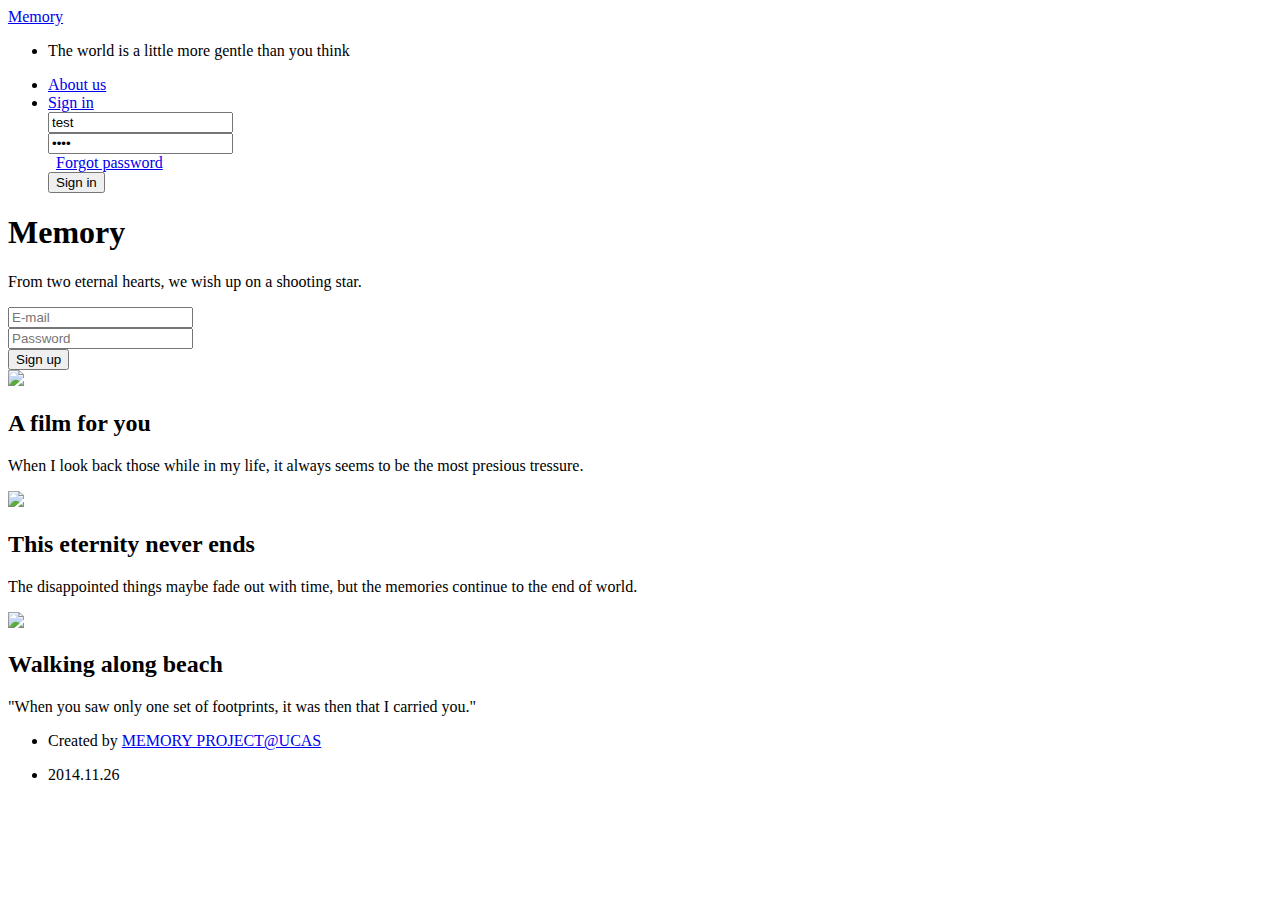
==== app/view/index.html @ 0d70f2b7 "apply temple render to two pages!" ====
<!DOCTYPE html>
<html lang="zh-cn">
	<head>
    <meta charset="utf-8">
    <meta http-equiv="X-UA-Compatible" content="IE=edge">
    <meta name="viewport" content="width=device-width, initial-scale=1">
    <title>Memory - 岁月静好</title>

    <!-- Bootstrap -->
    <link href="public/css/bootstrap.min.css" rel="stylesheet">
	<link href="public/css/user-templete.css" rel="stylesheet">
    <!-- HTML5 shim and Respond.js for IE8 support of HTML5 elements and media queries -->
    <!-- WARNING: Respond.js doesn't work if you view the page via file:// -->
    <!--[if lt IE 9]>
      <script src="http://cdn.bootcss.com/html5shiv/3.7.2/html5shiv.min.js"></script>
      <script src="http://cdn.bootcss.com/respond.js/1.4.2/respond.min.js"></script>
    <![endif]-->
	</head>
	<body>
	<nav class="navbar navbar-default" role="navigation">
		<div class="container">
		<div class="navbar-header">
			<a class="navbar-brand" href="./">Memory</a>
		</div>
		<div>
			<ul class="nav navbar-nav navbar-left">
				<li><p class="navbar-text" title="这个世界，比你想象中的，要温柔一些吧。">The world is a little more gentle than you think</p></li>
			</ul>
			<ul class="nav navbar-nav navbar-right">
				<li class="inactive"><a href="about.php">About us</a></li>
				<li class="dropdown">
					<a href="#" class="dropdown-toggle" data-toggle="dropdown">Sign in <b class="caret"></b></a>
					<div class="dropdown-menu sign-in-panel">
					<form role="form" action="user/login" method="get"> 
						<div class="form-group">
							<input type="text" class="form-control" id="name" placeholder="E-mail" value="test"/>
						</div>
						<div class="form-group">
							<input type="password" id="pass" class="form-control" placeholder="Password" value="test"/>
						</div>
						<div class="form-group">&nbsp;
							<a href="#">Forgot password</a>
						</div>
						<div class="form-group">
							<button type="submit" class="btn btn-block btn-primary">Sign in</button>
						</div>
					</form>
					</div>
				</li>
		  </ul>
		</div>
		</div>
	</nav>
	<div class="docs-header">
		<div class="container">
			<div class="row">
				<div class="col-lg-8">
					<h1>Memory</h1>
					<p title="没错就是那个《星空的记忆》">From two eternal hearts, we wish up on a shooting star.</p>
				</div>
				<div class="col-lg-4">
					<form role="form">
						<div class="form-group">
							<input type="text" class="form-control" id="name" placeholder="E-mail" />
						</div>
						<div class="form-group">
							<input type="password" id="pass" class="form-control" placeholder="Password"/>
						</div>
						<div class="form-group">
							<button type="submit" class="btn btn-block btn-success">Sign up</button>
						</div>
					</form>
				</div>
			</div>
		</div>
	</div>
	<div class="container">
		<div class="row">
			<div class="col-lg-4">
				<div class="panel panel-default panel-blue">
					<div class="panel-body">
						<img class="img-function" src="public/img/film.png" />
						<h2 class="text-center">A film for you</h2>
						<p title="没错就是那个《最珍贵的宝物》">When I look back those while in my life, it always seems to be the most presious tressure.</p>
					</div>
				</div>
			</div>
			<div class="col-lg-4">
				<div class="panel panel-default panel-blue">
					<div class="panel-body">
						<img class="img-function" src="public/img/magicstick.png" />
						<h2 class="text-center">This eternity never ends</h2>
						<p>The disappointed things maybe fade out with time, but the memories continue to the end of world.</p>
					</div>
				</div>
			</div>
			<div class="col-lg-4">
				<div class="panel panel-default panel-blue">
					<div class="panel-body">
						<img class="img-function" src="public/img/footprint.png" />
						<h2 class="text-center">Walking along beach</h2>
						<p title="Margaret Fishback Powers -《Footprints》">"When you saw only one set of footprints, it was then that I carried you."</p>
					</div>
				</div>
			</div>
		</div>
	</div>
	<nav class="navbar navbar-default navbar-fixed-bottom navbar-inverse" role="navigation">
		<div class="container">
			<div>
				<ul class="nav navbar-nav navbar-left">
					<li><p class="navbar-text">Created by <a href="#" class="navbar-link">MEMORY PROJECT@UCAS</a></p></li>
				</ul>
				<ul class="nav navbar-nav navbar-right">
					<li><p id="datetext" class="navbar-text">2014.11.26</p></li>
				</ul>
			</div>
		</div>
	</nav>
    <!-- jQuery (necessary for Bootstrap's JavaScript plugins) -->
    <script src="public/js/jquery.min.js"></script>
    <!-- Include all compiled plugins (below), or include individual files as needed -->
    <script src="public/js/bootstrap.min.js"></script>
	<script src="public/js/custom.js"></script>
  </body>
</html>
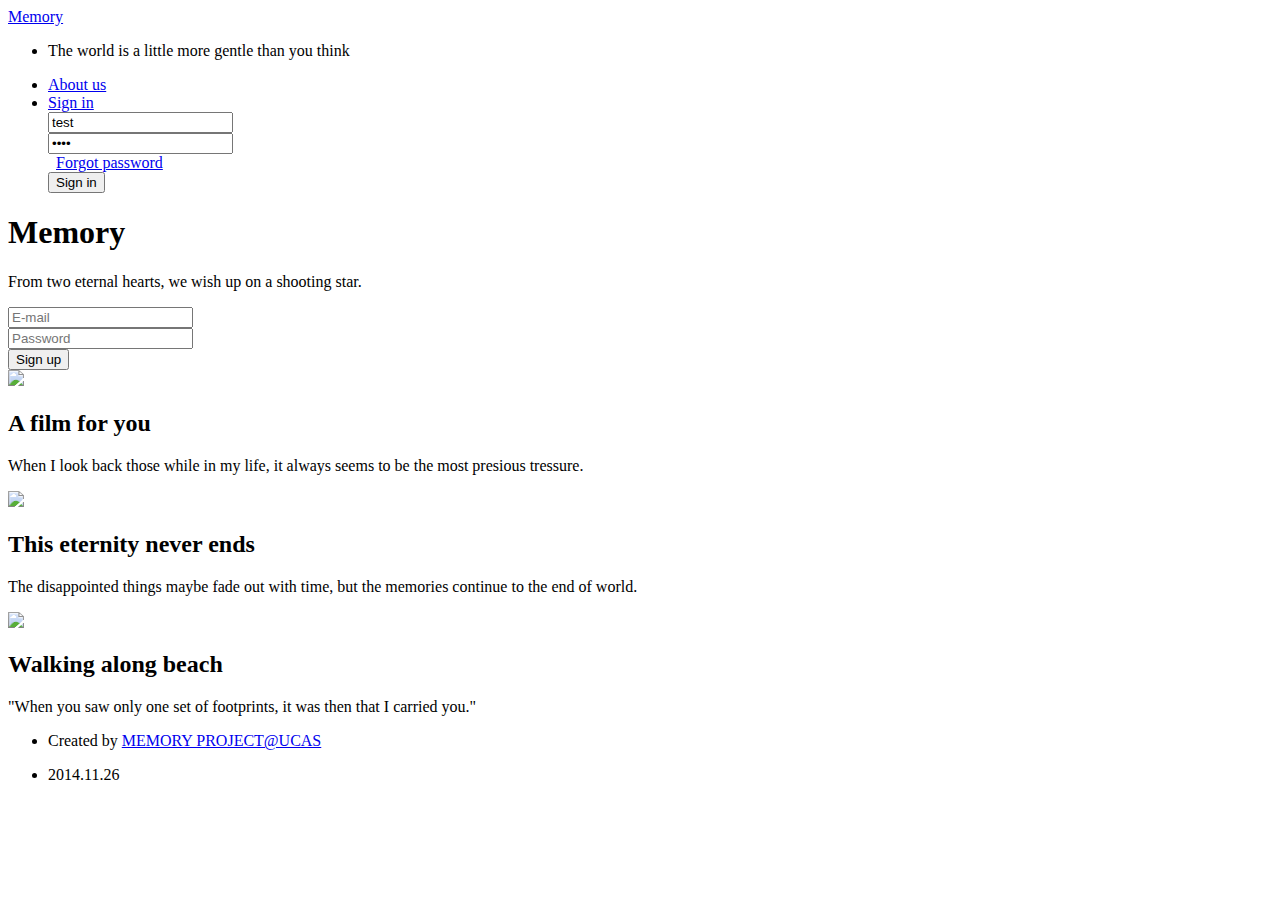
==== commit e49b805a: "fix a bug with class DataBaseModel and method update where could not update according to string valu" ====
--- a/app/view/index.html
+++ b/app/view/index.html
@@ -31,7 +31,7 @@
 				<li class="dropdown">
 					<a href="#" class="dropdown-toggle" data-toggle="dropdown">Sign in <b class="caret"></b></a>
 					<div class="dropdown-menu sign-in-panel">
-					<form role="form" action="user/login" method="get"> 
+					<form role="form" action="user/login" method="post"> 
 						<div class="form-group">
 							<input type="text" class="form-control" id="name" placeholder="E-mail" value="test"/>
 						</div>
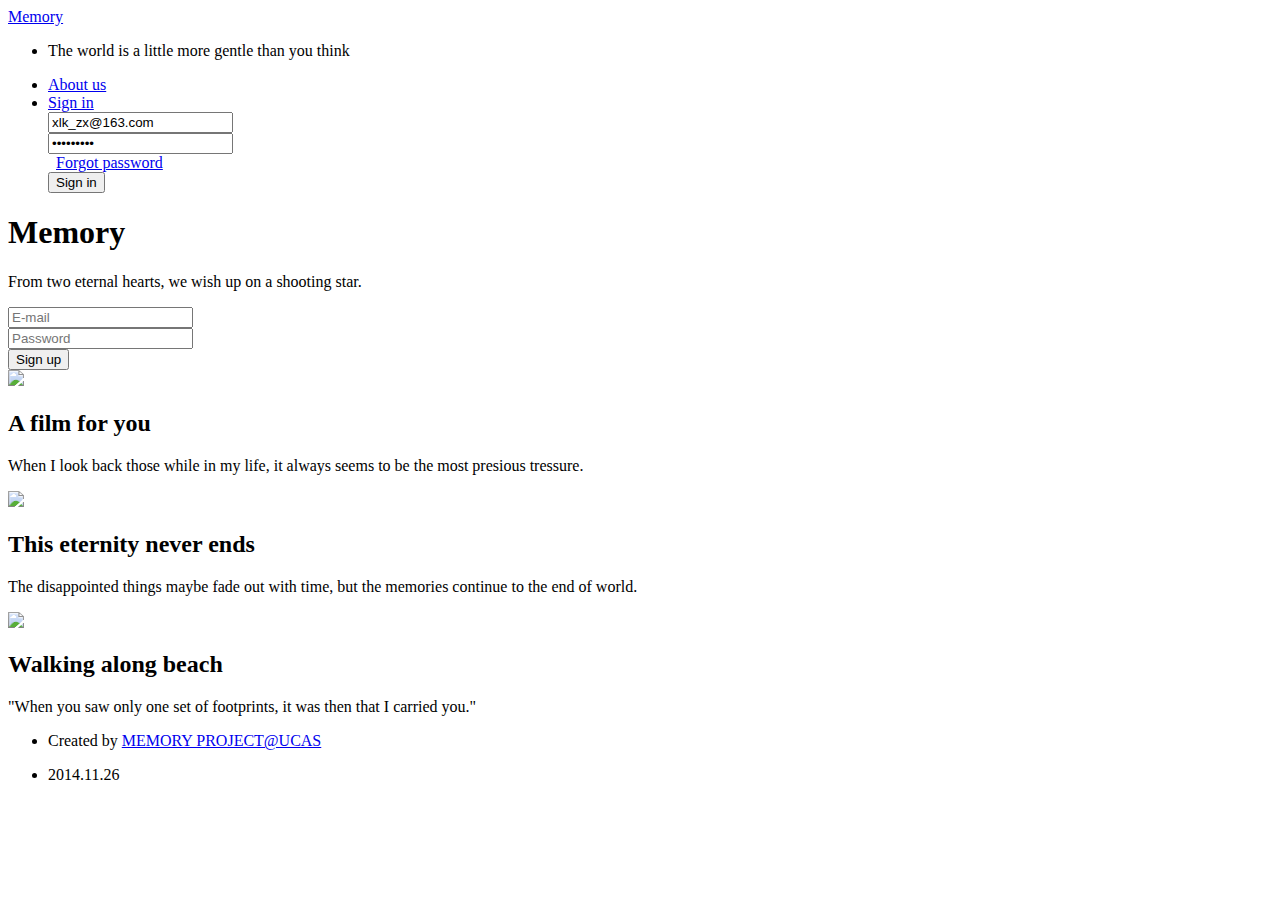
==== commit 6d28a639: "modify a lot" ====
--- a/app/view/index.html
+++ b/app/view/index.html
@@ -33,13 +33,13 @@
 					<div class="dropdown-menu sign-in-panel">
 					<form role="form" action="user/login" method="post"> 
 						<div class="form-group">
-							<input type="text" class="form-control" id="name" placeholder="E-mail" value="test"/>
+							<input type="text" class="form-control" id="email" name="email" placeholder="E-mail" value="xlk_zx@163.com"/>
 						</div>
 						<div class="form-group">
-							<input type="password" id="pass" class="form-control" placeholder="Password" value="test"/>
+							<input type="password" id="password" name="password" class="form-control" placeholder="Password" value="123456789"/>
 						</div>
 						<div class="form-group">&nbsp;
-							<a href="#">Forgot password</a>
+							<a href="user/forgotpass">Forgot password</a>
 						</div>
 						<div class="form-group">
 							<button type="submit" class="btn btn-block btn-primary">Sign in</button>
@@ -59,12 +59,12 @@
 					<p title="没错就是那个《星空的记忆》">From two eternal hearts, we wish up on a shooting star.</p>
 				</div>
 				<div class="col-lg-4">
-					<form role="form">
+					<form role="form" action="user/register" method="post">
 						<div class="form-group">
-							<input type="text" class="form-control" id="name" placeholder="E-mail" />
+							<input type="text" class="form-control" id="email" name="email" placeholder="E-mail" />
 						</div>
 						<div class="form-group">
-							<input type="password" id="pass" class="form-control" placeholder="Password"/>
+							<input type="password" id="password" name="password" class="form-control" placeholder="Password"/>
 						</div>
 						<div class="form-group">
 							<button type="submit" class="btn btn-block btn-success">Sign up</button>
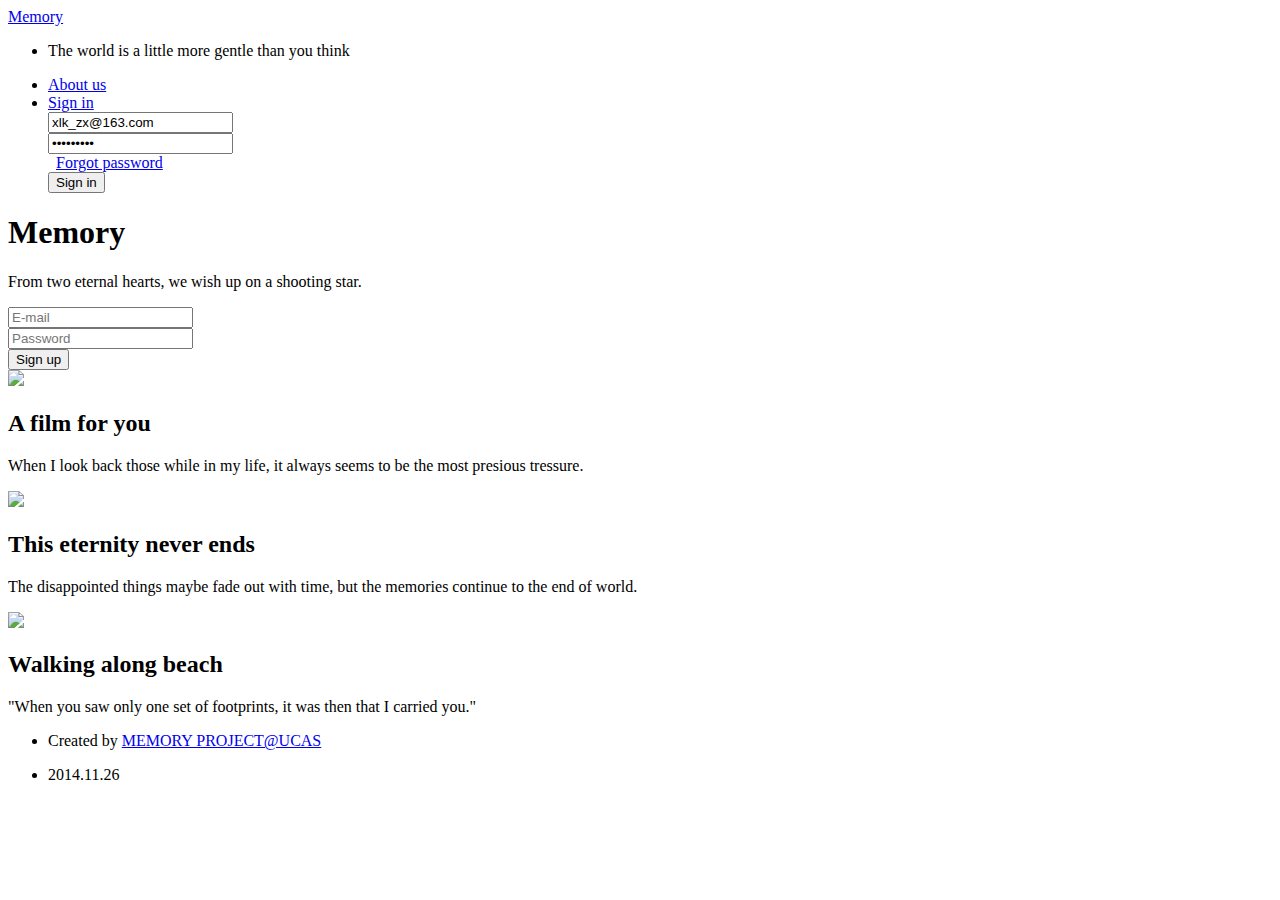
==== commit 0f43ad59: "modify New dairy function...." ====
--- a/app/view/index.html
+++ b/app/view/index.html
@@ -1,6 +1,6 @@
 <!DOCTYPE html>
 <html lang="zh-cn">
-	<head>
+<head>
     <meta charset="utf-8">
     <meta http-equiv="X-UA-Compatible" content="IE=edge">
     <meta name="viewport" content="width=device-width, initial-scale=1">
@@ -15,8 +15,8 @@
       <script src="http://cdn.bootcss.com/html5shiv/3.7.2/html5shiv.min.js"></script>
       <script src="http://cdn.bootcss.com/respond.js/1.4.2/respond.min.js"></script>
     <![endif]-->
-	</head>
-	<body>
+</head>
+<body>
 	<nav class="navbar navbar-default" role="navigation">
 		<div class="container">
 		<div class="navbar-header">
